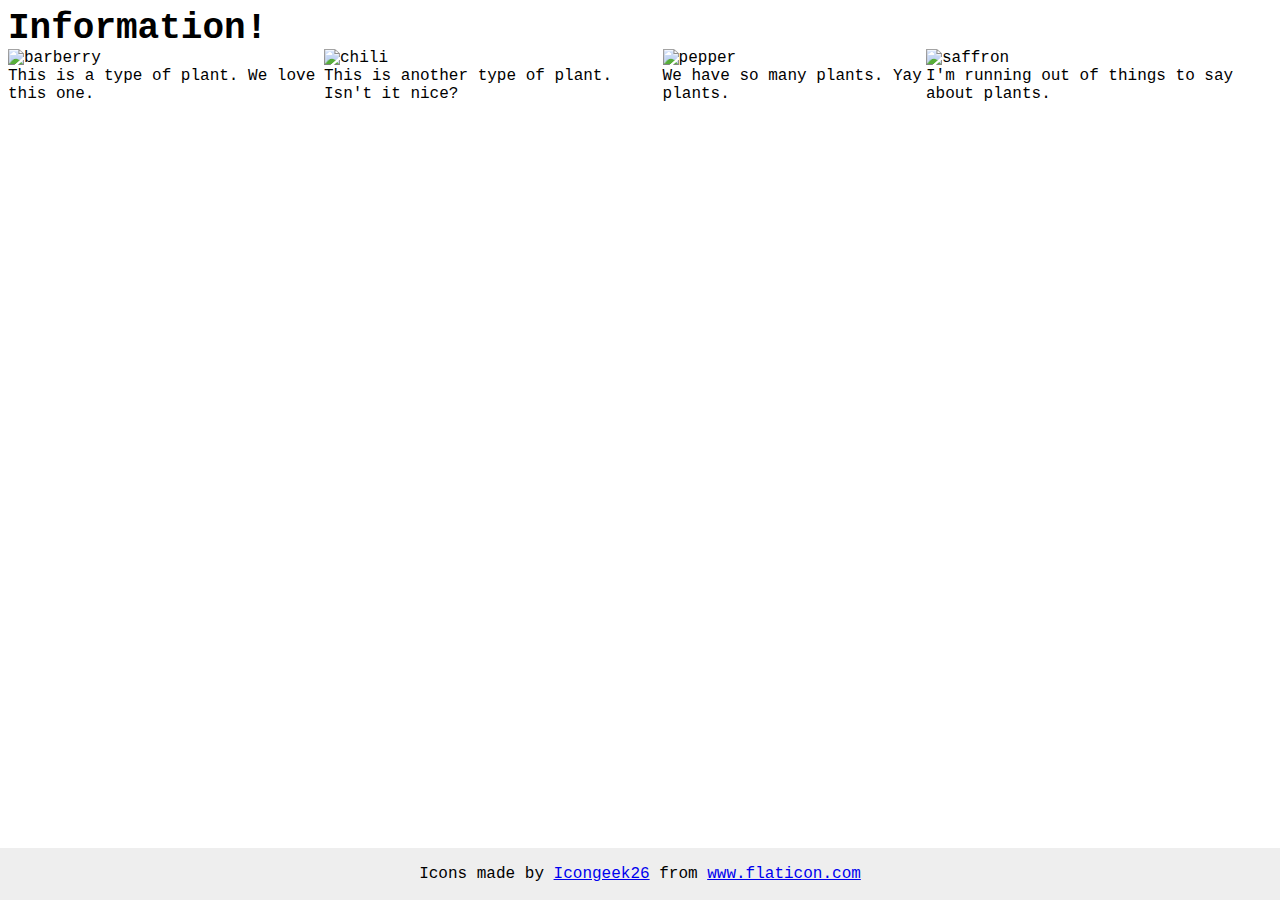
==== flex/04-flex-information/index.html @ 899978b8 "Create columns inside flex container" ====
<!DOCTYPE html>
<html lang="en">
  <head>
    <meta charset="UTF-8">
    <meta http-equiv="X-UA-Compatible" content="IE=edge">
    <meta name="viewport" content="width=device-width, initial-scale=1.0">
    <title>Information</title>
    <link rel="stylesheet" href="style.css">
  </head>
  <body>
    <div class="title">Information!</div>

    <div class="plants">
      <div class="image-text">
        <img src="./images/barberry.png" alt="barberry">
        <div class="text">This is a type of plant. We love this one.</div>
      </div>

      <div class="image-text">
        <img src="./images/chilli.png" alt="chili">
        <div class="text">This is another type of plant. Isn't it nice?</div>
      </div>

      <div class="image-text">
        <img src="./images/pepper.png" alt="pepper">
        <div class="text">We have so many plants. Yay plants.</div>
      </div>

      <div class="image-text">
        <img src="./images/saffron.png" alt="saffron">
        <div class="text">I'm running out of things to say about plants.</div>
      </div>
    </div>

    <!-- disregard this section, it's here to give attribution to the creator of these icons -->
    <div class="footer">
      <div>Icons made by <a href="https://www.flaticon.com/authors/icongeek26" title="Icongeek26">Icongeek26</a> from <a href="https://www.flaticon.com/" title="Flaticon">www.flaticon.com</a></div>
    </div>
  </body>
</html>
---- flex/04-flex-information/style.css ----
body {
  font-family: 'Courier New', Courier, monospace;
}

img {
  width: 100px;
  height: 100px;
}

.title {
  font-size: 36px;
  font-weight: 900;
}

/* do not edit this footer */
.footer {
  position: fixed;
  bottom: 0;
  left: 0;
  right: 0;
  height: 52px;
  display: flex;
  align-items: center;
  justify-content: center;
  background: #eee;
}

.plants {
  display: flex;
}

.image-text {
  flex-direction: column;
}
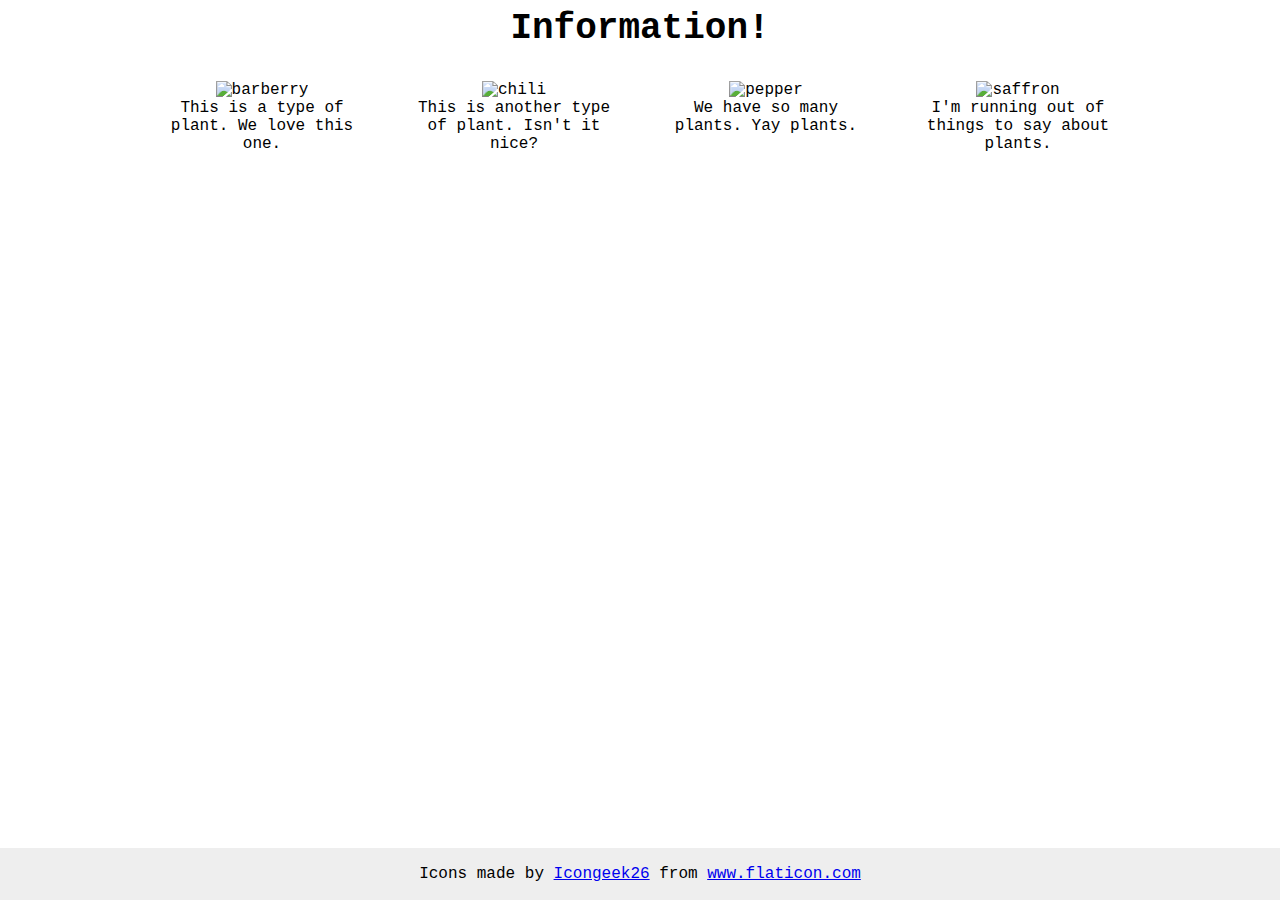
==== commit 35bdd583: "Align images and text vertically" ====
--- a/flex/04-flex-information/index.html
+++ b/flex/04-flex-information/index.html
@@ -11,22 +11,22 @@
     <div class="title">Information!</div>
 
     <div class="plants">
-      <div class="image-text">
+      <div class="image-text barberry">
         <img src="./images/barberry.png" alt="barberry">
         <div class="text">This is a type of plant. We love this one.</div>
       </div>
 
-      <div class="image-text">
+      <div class="image-text chili">
         <img src="./images/chilli.png" alt="chili">
         <div class="text">This is another type of plant. Isn't it nice?</div>
       </div>
 
-      <div class="image-text">
+      <div class="image-text pepper">
         <img src="./images/pepper.png" alt="pepper">
         <div class="text">We have so many plants. Yay plants.</div>
       </div>
 
-      <div class="image-text">
+      <div class="image-text saffron">
         <img src="./images/saffron.png" alt="saffron">
         <div class="text">I'm running out of things to say about plants.</div>
       </div>
--- a/flex/04-flex-information/style.css
+++ b/flex/04-flex-information/style.css
@@ -10,6 +10,9 @@
 .title {
   font-size: 36px;
   font-weight: 900;
+  display: flex;
+  justify-content: center;
+  margin-bottom: 32px;
 }
 
 /* do not edit this footer */
@@ -27,8 +30,12 @@
 
 .plants {
   display: flex;
+  gap: 52px;
+  justify-content: center;
 }
 
 .image-text {
   flex-direction: column;
+  max-width: 200px;
+  text-align: center;
 }